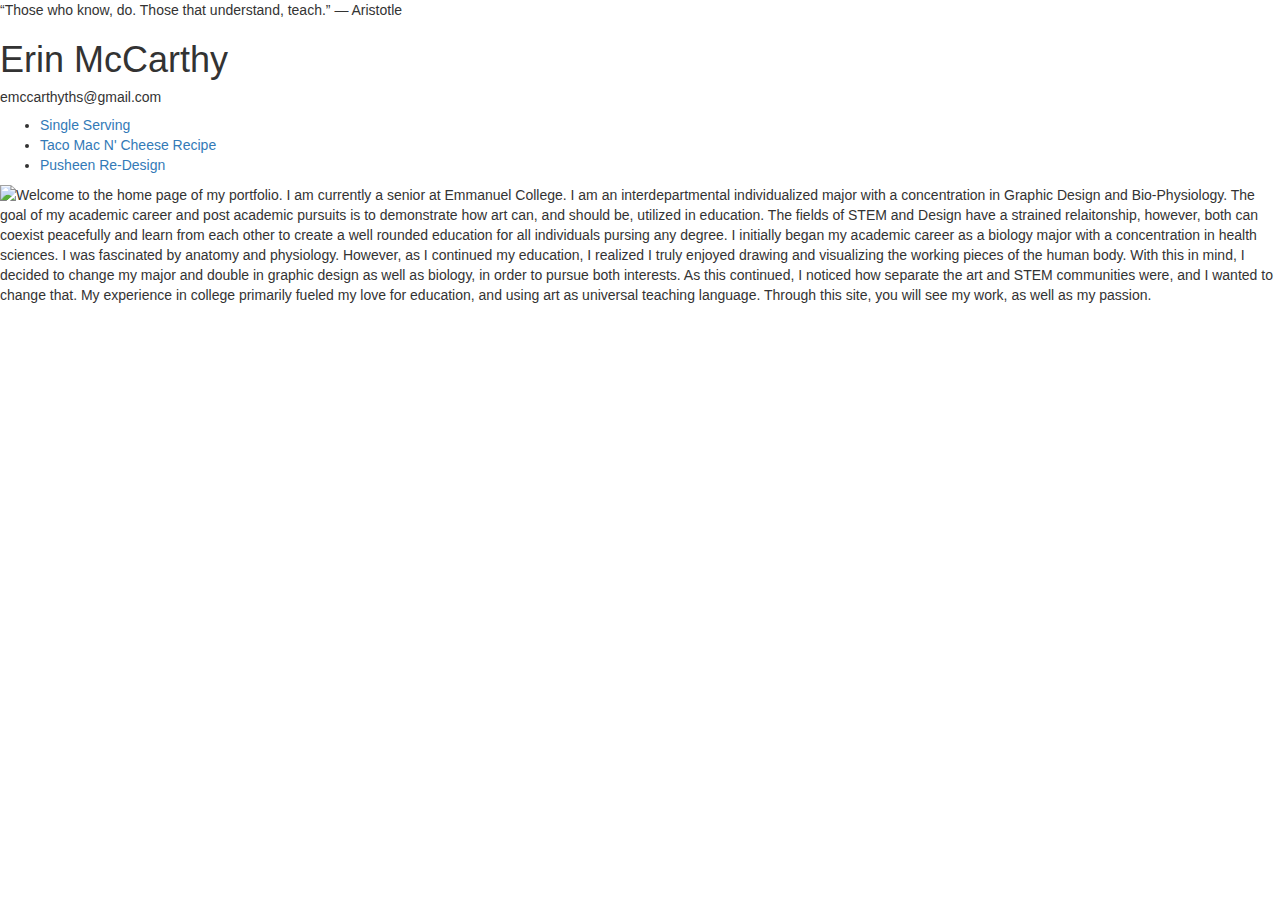
==== index.html @ f2a50980 "Create index.html" ====
<!DOCTYPE html>
<html lang="en">
<head>
  <div class="hero-image">
  <div class="hero-text">
    <p>“Those who know, do. Those that understand, teach.” 
― Aristotle</p>
  </div>
</div>

  <title>Erin McCarthy Portfolio</title>
  <meta charset="utf-8">
  <meta name="viewport" content="width=device-width, initial-scale=1">
  <link rel="stylesheet" href="https://maxcdn.bootstrapcdn.com/bootstrap/3.4.0/css/bootstrap.min.css">
  <link rel="stylesheet" href="homepage.css">
  <script src="https://ajax.googleapis.com/ajax/libs/jquery/3.3.1/jquery.min.js"></script>
  <script src="https://maxcdn.bootstrapcdn.com/bootstrap/3.4.0/js/bootstrap.min.js"></script>
</head>
<body>

<div class="container-fluid1">
  <h1>Erin McCarthy </h1>
    
  <h5>emccarthyths@gmail.com</h5>
</div>  
  <div class="col-md" id="col-1">
      <div class="nav bar">
    <nav id="menu">
      <ul>
        <li><a href="singleserve.html">Single Serving</a></li>
        <li><a href="recipe.html">Taco Mac N' Cheese Recipe</a></li>
        <li><a href="theme.html">Pusheen Re-Design</a></li>
    </ul>
    </nav>
    </div>
    </div>
                 
          
 <div class="container-fluid2">
 <img src="https://lh3.googleusercontent.com/[base64]w633-h843-no" class="pull-left mr-2"img>
          
<p>Welcome to the home page of my portfolio. 
   I am currently a senior at Emmanuel College. I am an interdepartmental individualized major with a concentration in Graphic Design and Bio-Physiology. The goal of my academic career and post academic pursuits is to demonstrate how art can, and should be, utilized in education. The fields of STEM and Design have a strained relaitonship, however, both can coexist peacefully and learn from each other to create a well rounded education for all individuals pursing any degree.
   I initially began my academic career as a biology major with a concentration in health sciences. I was fascinated by anatomy and physiology. However, as I continued my education, I realized I truly enjoyed drawing and visualizing the working pieces of the human body. With this in mind, I decided to change my major and double in graphic design as well as biology, in order to pursue both interests. As this continued, I noticed how separate the art and STEM communities were, and I wanted to change that. My experience in college primarily fueled my love for education, and using art as universal teaching language. Through this site, you will see my work, as well as my passion.
   <div class="container-fluid3">
     
          </div>
          </body>
</html>
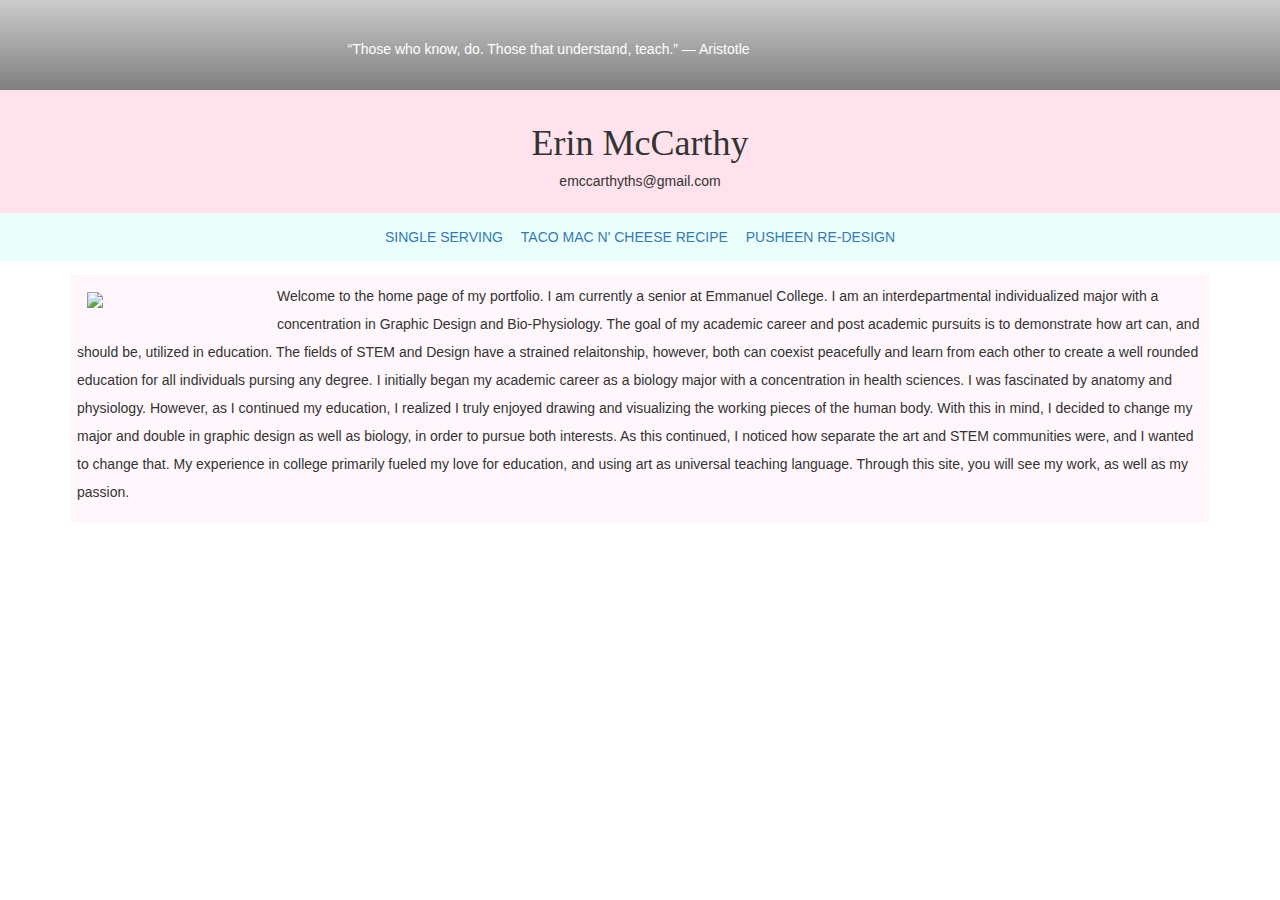
==== commit 58f56bf6: "Update index.html" ====
--- a/index.html
+++ b/index.html
@@ -12,7 +12,7 @@
   <meta charset="utf-8">
   <meta name="viewport" content="width=device-width, initial-scale=1">
   <link rel="stylesheet" href="https://maxcdn.bootstrapcdn.com/bootstrap/3.4.0/css/bootstrap.min.css">
-  <link rel="stylesheet" href="homepage.css">
+  <link rel="stylesheet" href="home.css">
   <script src="https://ajax.googleapis.com/ajax/libs/jquery/3.3.1/jquery.min.js"></script>
   <script src="https://maxcdn.bootstrapcdn.com/bootstrap/3.4.0/js/bootstrap.min.js"></script>
 </head>
--- a/home.css
+++ b/home.css
@@ -0,0 +1,87 @@
+h1{
+  font-family: 'Arvo', serif;
+}
+h1{
+  text-align:center;
+}
+h5{
+  text-align:center;
+}
+p{
+vertical-align: middle;
+line-height:2;
+}
+.container-fluid1{
+  background-color: #ffe2ec;
+  padding: 1em;
+  margin:1em, 1em;
+}
+body, html {
+    height: 100%;
+}
+
+/* The hero image */
+.hero-image {
+  background-image: linear-gradient(rgba(0, 0, 0, 0.2), rgba(0, 0, 0, 0.5)), url("https://wallpapertag.com/wallpaper/full/6/9/4/396973-full-size-floral-background-tumblr-2000x1336-for-android-tablet.jpg");
+
+/* Set a specific height */
+height: 10%;
+
+/* Position */
+  background-position: center;
+  background-repeat: no-repeat;
+  background-size: cover;
+  position: relative;
+}
+
+/* Place text in the middle of the image */
+.hero-text {
+  text-align: center;
+  position: absolute;
+  top: 60%;
+  left: 35%;
+  transform: translate(-25%, -50%);
+  color: white;
+}
+
+/*   navigation */
+ 
+
+#col-1 {
+  background-color: #eafffc;
+}
+   nav ul{
+background: rgba(234, 255, 252);    
+list-style:none;
+padding: 0 0;
+margin: 1em;
+text-align:center;
+}
+   nav li{
+display: inline;  
+font-family: sans-serif;
+font-size: 14px;
+}
+   nav a {
+text-transform: uppercase;
+padding: .5em;
+margin-top: 1em;
+text-decoration: none;
+}
+nav a:hover,
+nav a:focus {
+    color:#ccc;
+}
+
+img {
+  float: right;
+  width: 200px;
+  padding: 10px;
+  border-radius: 10%;
+}
+.container-fluid2{
+  float:left;
+  background-color: #fff7fb;
+  padding: .5em;
+  margin: 1em 5em 1em;
+} 
